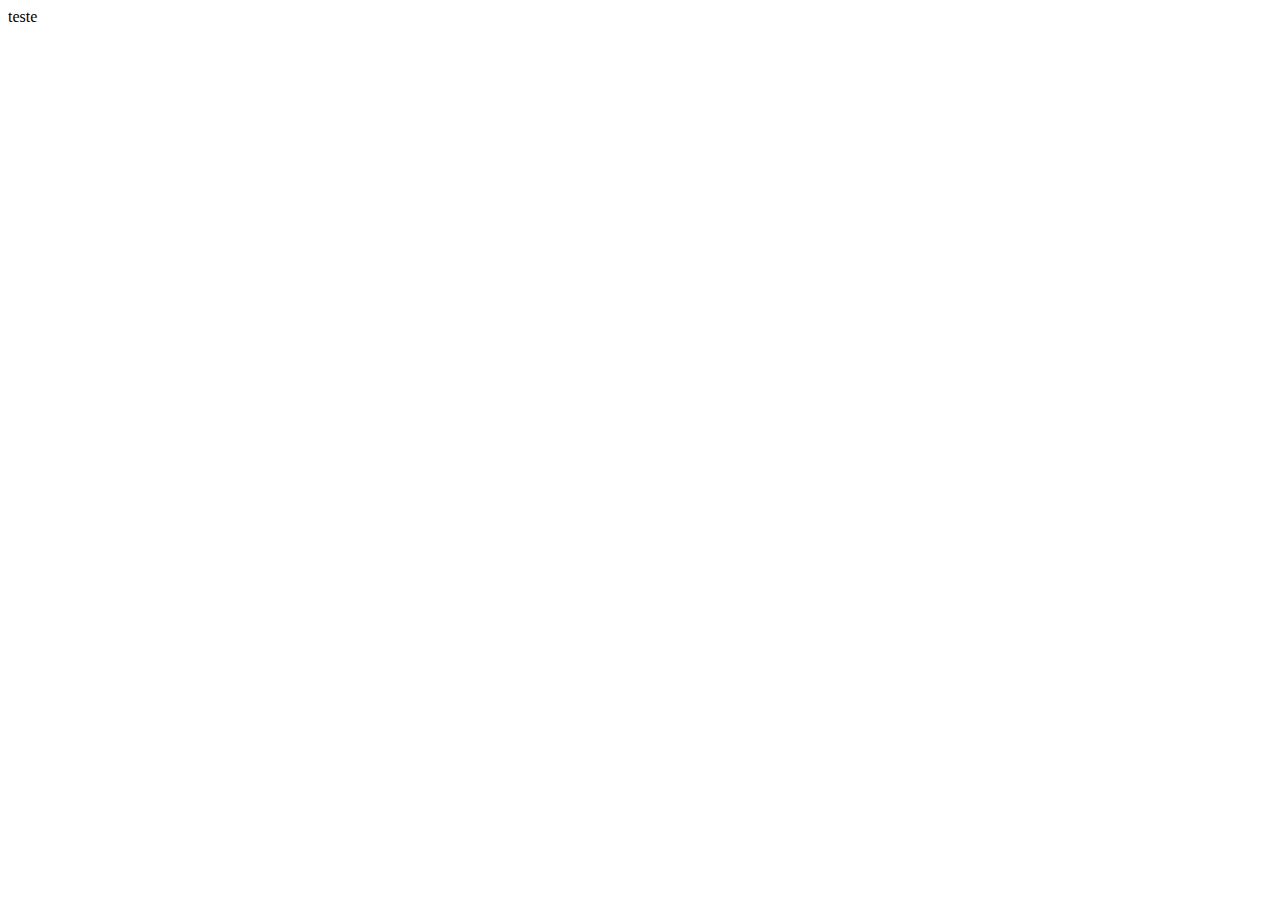
==== index.html @ fb9bf216 "criação" ====
<html lang="en">
<head>
    <meta charset="UTF-8">
    <meta name="viewport" content="width=device-width, initial-scale=1.0">
    <title>Experiências em CSS</title>
    <link rel="stylesheet" href="estilo.css">
</head>
<body>
    <p>
        teste
    </p>
</body>
</html>
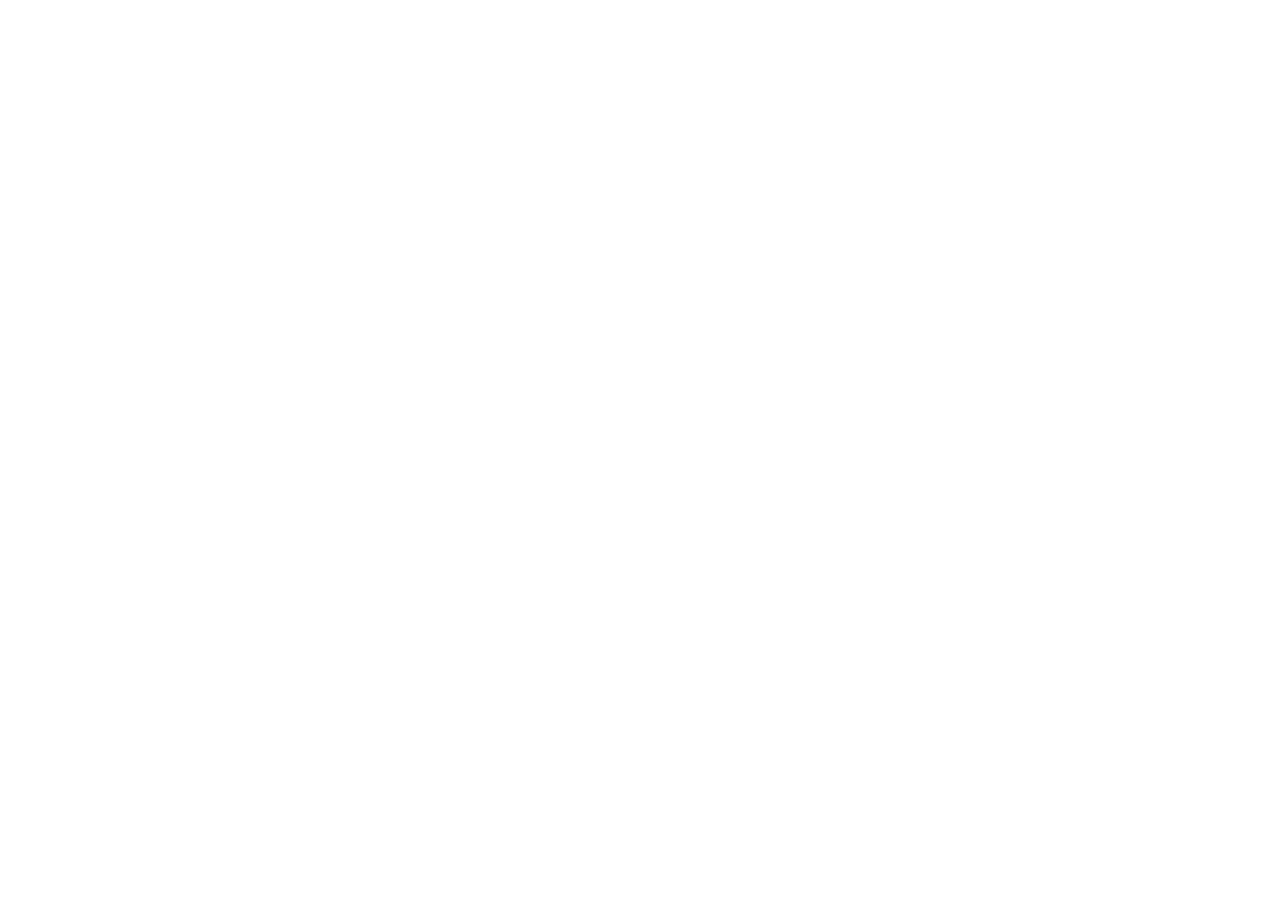
==== commit a98110ef: "modelo" ====
--- a/index.html
+++ b/index.html
@@ -6,8 +6,6 @@
     <link rel="stylesheet" href="estilo.css">
 </head>
 <body>
-    <p>
-        teste
-    </p>
+    <h1></h1>
 </body>
 </html>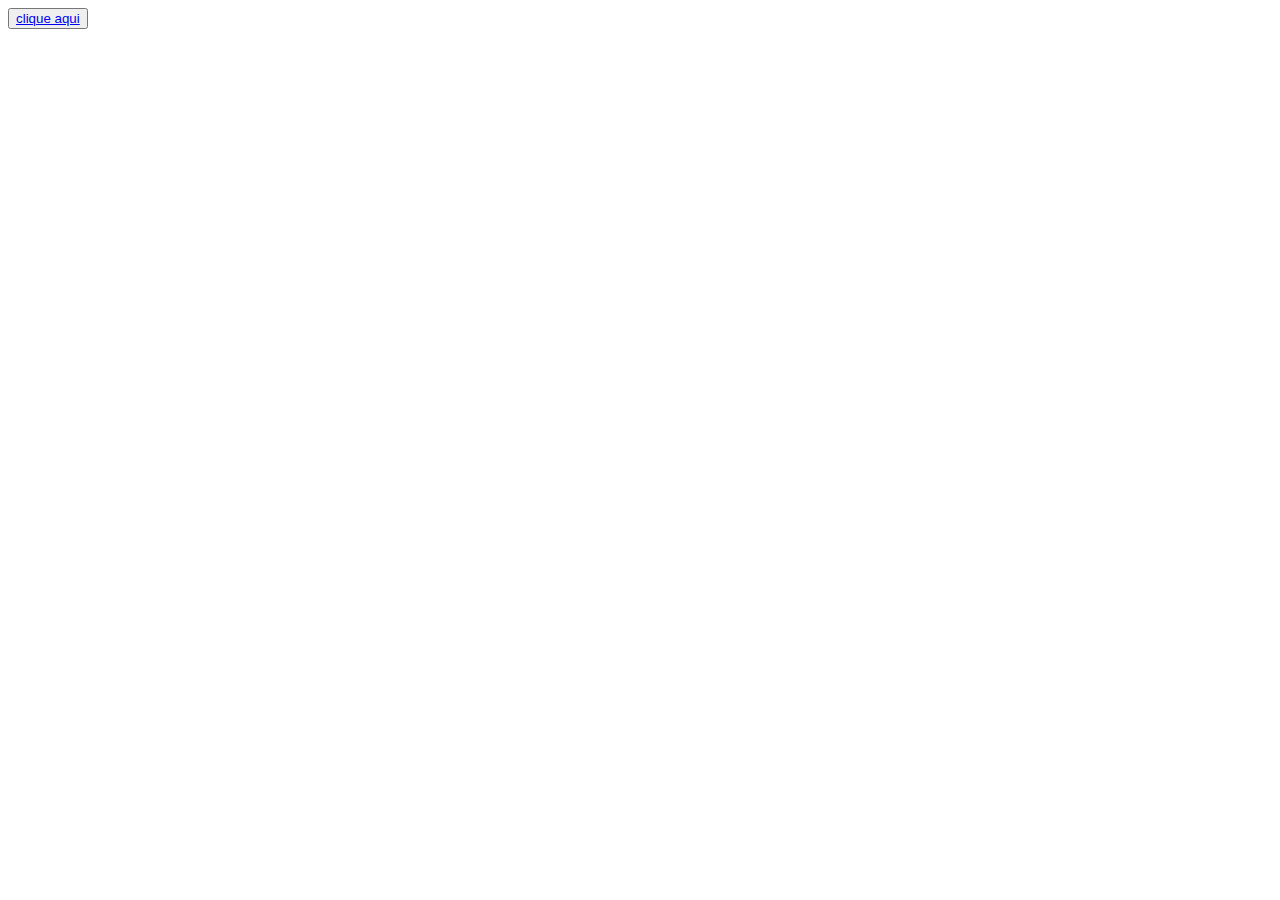
==== commit 4b15ae8d: "completado 03" ====
--- a/index.html
+++ b/index.html
@@ -6,6 +6,16 @@
     <link rel="stylesheet" href="estilo.css">
 </head>
 <body>
-    <h1></h1>
+   
+ <button>
+     <a href="#formulario">clique aqui</a>
+ </button>
+
+
+<form id="formulario">
+    <input type="text">
+</form>
+
+    
 </body>
 </html>--- a/estilo.css
+++ b/estilo.css
@@ -0,0 +1,15 @@
+.sidebar p:first-of-type {
+    color:red;
+}
+
+.sidebar p:last-of-type{
+    color: green;
+}
+
+#formulario {
+    display: none;
+}
+
+#formulario:target{
+    display: block;
+}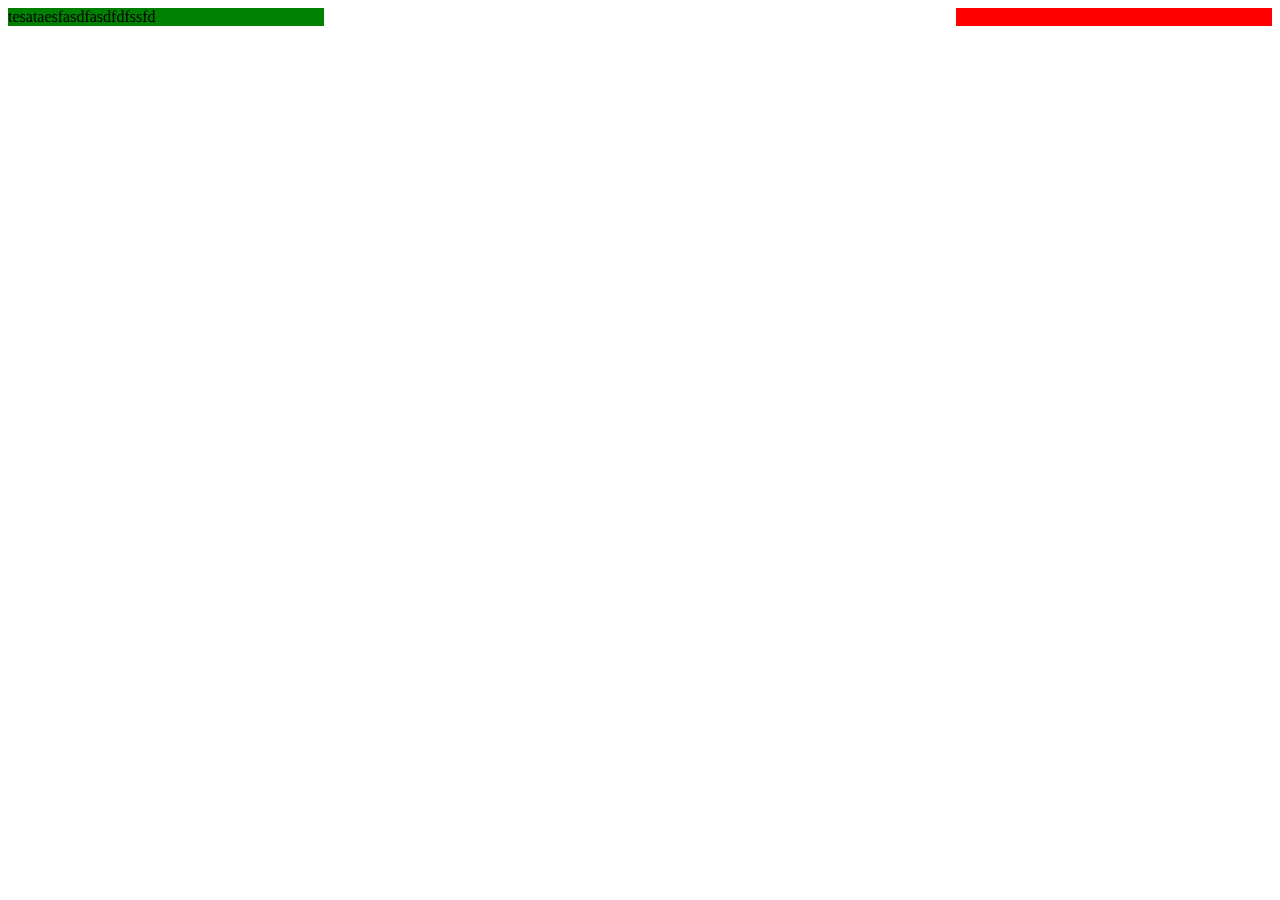
==== commit 83b339af: "completo" ====
--- a/index.html
+++ b/index.html
@@ -6,16 +6,10 @@
     <link rel="stylesheet" href="estilo.css">
 </head>
 <body>
-   
- <button>
-     <a href="#formulario">clique aqui</a>
- </button>
-
-
-<form id="formulario">
-    <input type="text">
-</form>
-
+<div class="container">
+       
+<p> tesataesfasdfasdfdfssfd</p>
+</div>
     
 </body>
 </html>--- a/estilo.css
+++ b/estilo.css
@@ -1,15 +1,3 @@
-.sidebar p:first-of-type {
-    color:red;
-}
-
-.sidebar p:last-of-type{
-    color: green;
-}
-
-#formulario {
-    display: none;
-}
-
-#formulario:target{
-    display: block;
+.container {
+    background-image: linear-gradient(to left, red 0%, red 25%, white 25%, white 75%, green 75%, green 100%);
 }